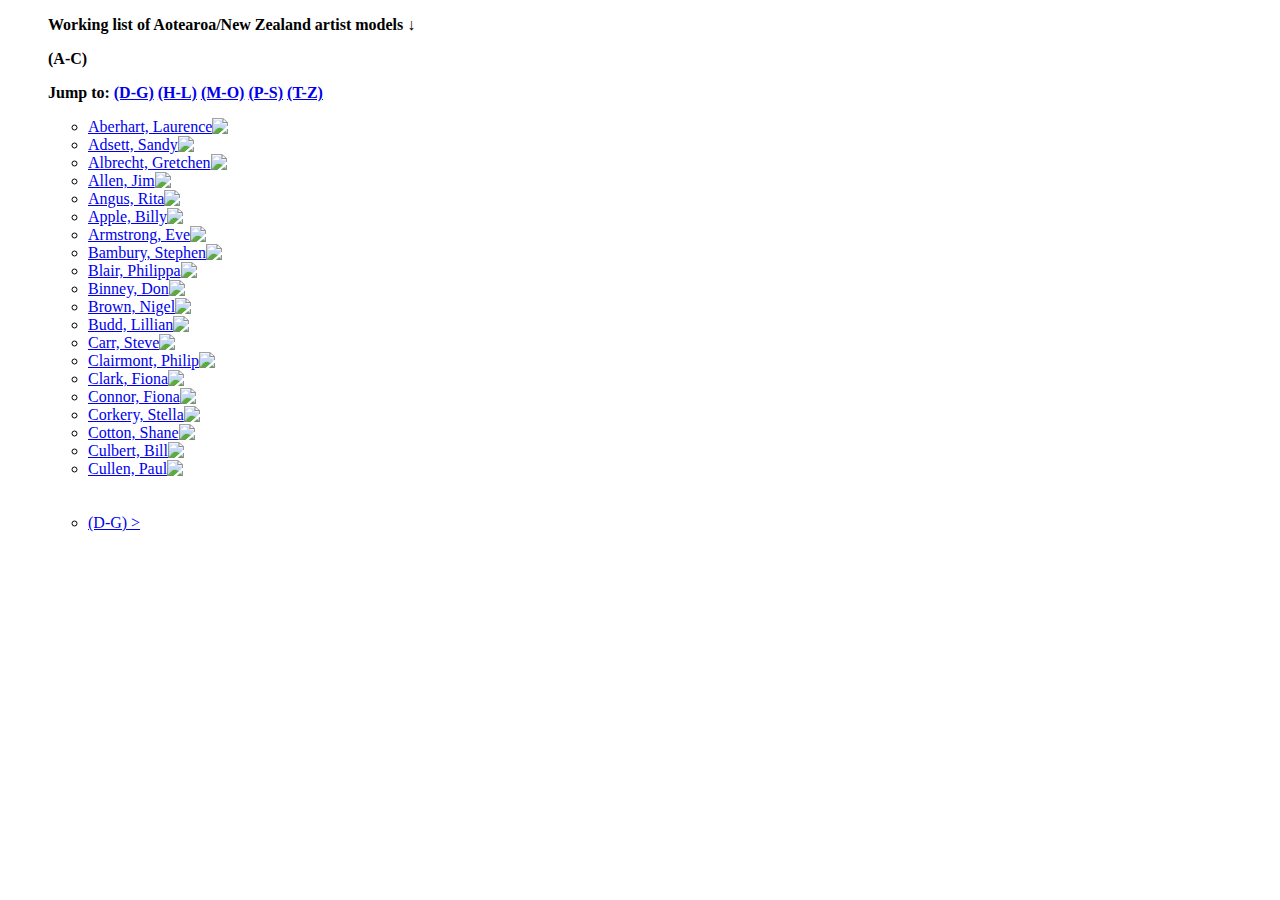
==== artists/index.html @ 8852d3e5 "Add files via upload" ====
<!DOCTYPE html>
<html>
  <head>
    <link href="https://fonts.googleapis.com/css?family=IBM+Plex+Sans" rel="stylesheet">     
    <meta content="width=device-width, initial-scale=1.0, user-scalable=0, minimum-scale=1.0, maximum-scale=1.0" name="viewport">
    <meta name="description" content="studio research site, tom hackshaw">
    <meta name='keywords' content="tom, hackshaw, back to the basics, bttb, nz, thac, site, research, art" />
    <meta name='author' content="Tom Hackshaw" />
    <meta name='copyright' content="2019" />
    <meta name='Robots' content="INDEX,FOLLOW" />
    <meta name='Revisit-after' content="1 Day" />
    <title>Working List</title>
    <link rel="shortcut icon" href="/">
  </head>
  <link href="/artists.css" rel="stylesheet" type="text/css">
  <body>
    <div class="layout">
      <ul>
        <p><b>Working list of Aotearoa/New Zealand artist models ↓</b></p>
        <p><b>(A-C)</b></p>
        <p><b>Jump to: <a href="http://bit.ly/2GhA3c8">(D-G)</a> <a href="/3">(H-L)</a> <a href="/4">(M-O)</a> <a href="/5">(P-S)</a> <a href="/6">(T-Z)</a></b></p>
      <ul>
        
      <li><a class="title title-folder" target="_blank" rel="noopener noreferrer" href="http://bit.ly/2HGPsF4" 
  onmouseover="document.getElementById('place-holder-1').src='/laurence.png';"
onmouseout="document.getElementById('place-holder-1').src='/space.png';">Aberhart, Laurence<img src="/space.png" id="place-holder-1" style="zindex: 100; position: absolute;" />
</a></li>
        
        <li><a class="title title-folder" target="_blank" rel="noopener noreferrer" href="http://bit.ly/2t46hQ0" onmouseover="document.getElementById('place-holder-1').src='/sandy.png';"
onmouseout="document.getElementById('place-holder-1').src='/space.png';">Adsett, Sandy<img src="/space.png" id="place-holder-1" style="zindex: 100; position: absolute;" />
</a></li>
        
        <li><a class="title title-folder" target="_blank" rel="noopener noreferrer" href="http://bit.ly/2DQYaNj" onmouseover="document.getElementById('place-holder-1').src='/gretchen.png';"
onmouseout="document.getElementById('place-holder-1').src='/space.png';">Albrecht, Gretchen<img src="/space.png" id="place-holder-1" style="zindex: 100; position: absolute;" />
</a></li>
        
        <li><a class="title title-folder" target="_blank" rel="noopener noreferrer" href="http://bit.ly/2D71Xo6" onmouseover="document.getElementById('place-holder-1').src='/jim.png';"
onmouseout="document.getElementById('place-holder-1').src='/space.png';">Allen, Jim<img src="/space.png" id="place-holder-1" style="zindex: 100; position: absolute;" />
</a></li>
        
        <li><a class="title title-folder" target="_blank" rel="noopener noreferrer" href="http://bit.ly/2TsdzbU" onmouseover="document.getElementById('place-holder-1').src='/rita.png';"
onmouseout="document.getElementById('place-holder-1').src='/space.png';">Angus, Rita<img src="/space.png" id="place-holder-1" style="zindex: 100; position: absolute;" />
</a></li>
        
        <li><a class="title title-folder" target="_blank" rel="noopener noreferrer" href="http://bit.ly/2WzNee5" onmouseover="document.getElementById('place-holder-1').src='/billy.png';"
onmouseout="document.getElementById('place-holder-1').src='/space.png';">Apple, Billy<img src="/space.png" id="place-holder-1" style="zindex: 100; position: absolute;" />
</a></li>
        
        <li><a class="title title-folder" target="_blank" rel="noopener noreferrer" href="http://bit.ly/2HLNZ0r" onmouseover="document.getElementById('place-holder-1').src='/eve.png';"
onmouseout="document.getElementById('place-holder-1').src='/space.png';">Armstrong, Eve<img src="/space.png" id="place-holder-1" style="zindex: 100; position: absolute;" />
</a></li>
        
        <li><a class="title title-folder" target="_blank" rel="noopener noreferrer" href="http://bit.ly/2G5P5lL" onmouseover="document.getElementById('place-holder-1').src='/stephen.png';"
onmouseout="document.getElementById('place-holder-1').src='/space.png';">Bambury, Stephen<img src="/space.png" id="place-holder-1" style="zindex: 100; position: absolute;" />
</a></li>
        
        <li><a class="title title-folder" target="_blank" rel="noopener noreferrer" href="http://bit.ly/2S7aH85" onmouseover="document.getElementById('place-holder-1').src='/philippa.png';"
onmouseout="document.getElementById('place-holder-1').src='/space.png';">Blair, Philippa<img src="/space.png" id="place-holder-1" style="zindex: 100; position: absolute;" />
</a></li>
        
        <li><a class="title title-folder" target="_blank" rel="noopener noreferrer" href="http://bit.ly/2sWVSG2" onmouseover="document.getElementById('place-holder-1').src='/don.png';"
onmouseout="document.getElementById('place-holder-1').src='/space.png';">Binney, Don<img src="/space.png" id="place-holder-1" style="zindex: 100; position: absolute;" />
</a></li>
        
        <li><a class="title title-folder" target="_blank" rel="noopener noreferrer" href="http://bit.ly/2DP0Uuc" onmouseover="document.getElementById('place-holder-1').src='/nigel.png';"
onmouseout="document.getElementById('place-holder-1').src='/space.png';">Brown, Nigel<img src="/space.png" id="place-holder-1" style="zindex: 100; position: absolute;" />
</a></li>
        
        <li><a class="title title-folder" target="_blank" rel="noopener noreferrer" href="http://bit.ly/2UzCsm6" onmouseover="document.getElementById('place-holder-1').src='/lillian.png';"
onmouseout="document.getElementById('place-holder-1').src='/space.png';">Budd, Lillian<img src="/space.png" id="place-holder-1" style="zindex: 100; position: absolute;" />
</a></li>
        
        <li><a class="title title-folder" target="_blank" rel="noopener noreferrer" href="http://bit.ly/2Bq0dpZ" onmouseover="document.getElementById('place-holder-1').src='/steve.png';"
onmouseout="document.getElementById('place-holder-1').src='/space.png';">Carr, Steve<img src="/space.png" id="place-holder-1" style="zindex: 100; position: absolute;" />
</a></li>
        
        <li><a class="title title-folder" target="_blank" rel="noopener noreferrer" href="http://bit.ly/2RxQnHA" onmouseover="document.getElementById('place-holder-1').src='/philip.png';"
onmouseout="document.getElementById('place-holder-1').src='/space.png';">Clairmont, Philip<img src="/space.png" id="place-holder-1" style="zindex: 100; position: absolute;" />
</a></li>
        
        <li><a class="title title-folder" target="_blank" rel="noopener noreferrer" href="http://bit.ly/2D0pB5w" onmouseover="document.getElementById('place-holder-1').src='/fiona.png';"
onmouseout="document.getElementById('place-holder-1').src='/space.png';">Clark, Fiona<img src="/space.png" id="place-holder-1" style="zindex: 100; position: absolute;" />
</a></li>
                        
      <li><a class="title title-folder" target="_blank" rel="noopener noreferrer" href="http://bit.ly/2CZyn3M" onmouseover="document.getElementById('place-holder-1').src='/fionac.png';"
onmouseout="document.getElementById('place-holder-1').src='/space.png';">Connor, Fiona<img src="/space.png" id="place-holder-1" style="zindex: 100; position: absolute;" />
</a></li>
        
        <li><a class="title title-folder" target="_blank" rel="noopener noreferrer" href="http://bit.ly/2Sn0UtF" onmouseover="document.getElementById('place-holder-1').src='/stella.png';"
onmouseout="document.getElementById('place-holder-1').src='/space.png';">Corkery, Stella<img src="/space.png" id="place-holder-1" style="zindex: 100; position: absolute;" />
</a></li>
        
        <li><a class="title title-folder" target="_blank" rel="noopener noreferrer" href="http://bit.ly/2BgtB1P" onmouseover="document.getElementById('place-holder-1').src='/shane.png';"
onmouseout="document.getElementById('place-holder-1').src='/space.png';">Cotton, Shane<img src="/space.png" id="place-holder-1" style="zindex: 100; position: absolute;" />
</a></li>
        
        <li><a class="title title-folder" target="_blank" rel="noopener noreferrer" href="http://bit.ly/2Sebq6D" onmouseover="document.getElementById('place-holder-1').src='/bill.png';"
onmouseout="document.getElementById('place-holder-1').src='/space.png';">Culbert, Bill<img src="/space.png" id="place-holder-1" style="zindex: 100; position: absolute;" />
</a></li>
        
        <li><a class="title title-folder" target="_blank" rel="noopener noreferrer" href="http://bit.ly/2sYLbTg" onmouseover="document.getElementById('place-holder-1').src='/paul.png';"
onmouseout="document.getElementById('place-holder-1').src='/space.png';">Cullen, Paul<img src="/space.png" id="place-holder-1" style="zindex: 100; position: absolute;" />
</a></li><br><br>
        
        <li><a class="title title-folder" href="http://bit.ly/2GhA3c8">(D-G) ></a></li>
        
        
        
        <br><br>
       
        
      </ul>
    </div>
      <script src="//instant.page/1.1.0" type="module" integrity="sha384-EwBObn5QAxP8f09iemwAJljc+sU+eUXeL9vSBw1eNmVarwhKk2F9vBEpaN9rsrtp"></script>
  </body>
</html>
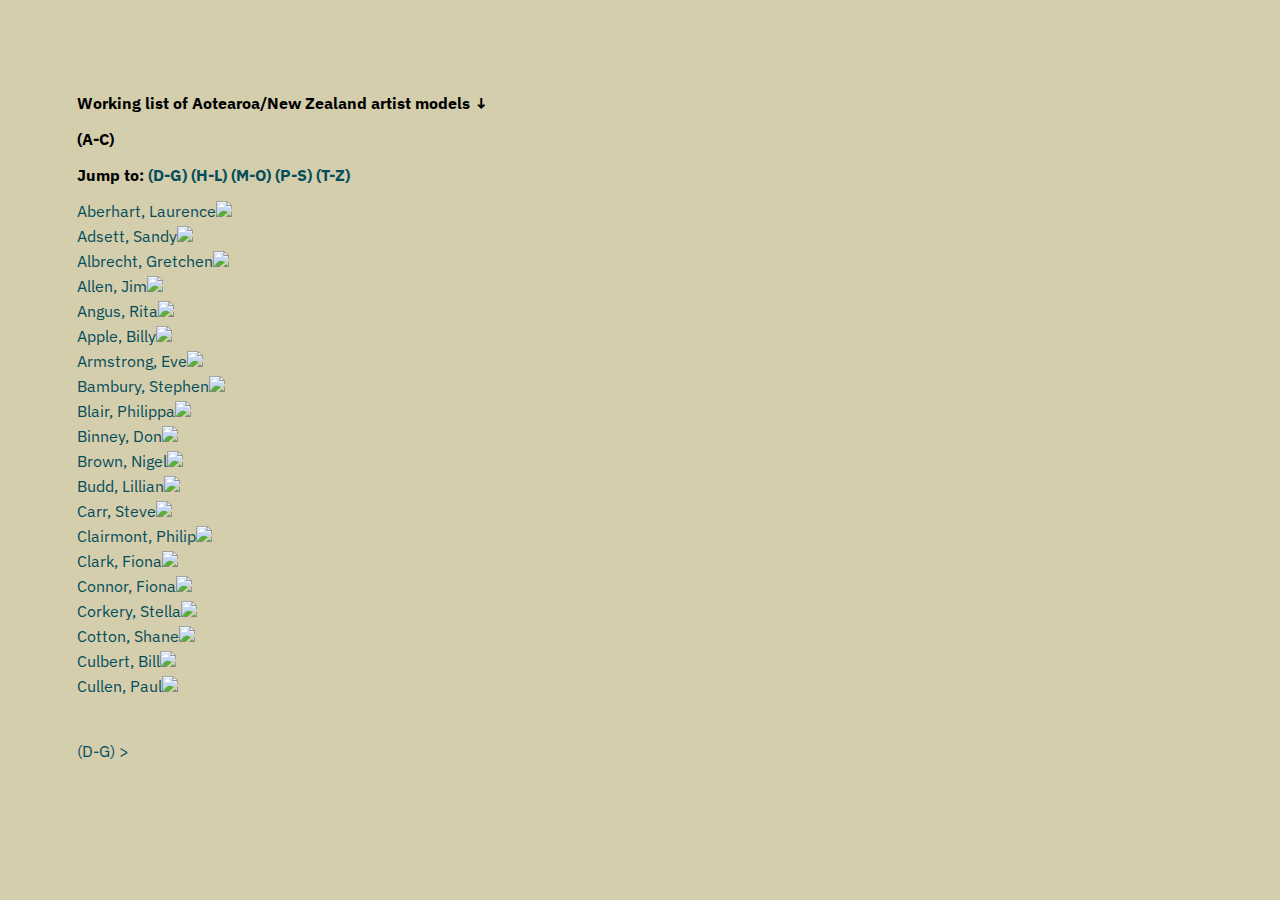
==== commit 0ce42f3e: "Update index.html" ====
--- a/artists/index.html
+++ b/artists/index.html
@@ -12,13 +12,13 @@
     <title>Working List</title>
     <link rel="shortcut icon" href="/">
   </head>
-  <link href="/artists.css" rel="stylesheet" type="text/css">
+  <link href="/artists/artists.css" rel="stylesheet" type="text/css">
   <body>
     <div class="layout">
       <ul>
         <p><b>Working list of Aotearoa/New Zealand artist models ↓</b></p>
         <p><b>(A-C)</b></p>
-        <p><b>Jump to: <a href="http://bit.ly/2GhA3c8">(D-G)</a> <a href="/3">(H-L)</a> <a href="/4">(M-O)</a> <a href="/5">(P-S)</a> <a href="/6">(T-Z)</a></b></p>
+        <p><b>Jump to: <a href="/artists/2">(D-G)</a> <a href="/artists/3">(H-L)</a> <a href="/artists/4">(M-O)</a> <a href="/artists/5">(P-S)</a> <a href="/artists/6">(T-Z)</a></b></p>
       <ul>
         
       <li><a class="title title-folder" target="_blank" rel="noopener noreferrer" href="http://bit.ly/2HGPsF4" 
@@ -102,7 +102,7 @@
 onmouseout="document.getElementById('place-holder-1').src='/space.png';">Cullen, Paul<img src="/space.png" id="place-holder-1" style="zindex: 100; position: absolute;" />
 </a></li><br><br>
         
-        <li><a class="title title-folder" href="http://bit.ly/2GhA3c8">(D-G) ></a></li>
+        <li><a class="title title-folder" href="/artists/2">(D-G) ></a></li>
         
         
         
--- a/artists/artists.css
+++ b/artists/artists.css
@@ -0,0 +1,221 @@
+body {
+  text-rendering: optimizeLegibility;
+  -webkit-overflow-scrolling: touch;
+  -webkit-font-smoothing: antialiased;
+  margin: 0;
+  padding: 0;
+  color: #000000;
+  font-family: 'IBM Plex Sans', sans-serif;
+  background-color: #D5CEAD;
+}
+ul {
+  list-style: none;
+  padding: 0;
+  margin: 0;
+}
+li {
+  -ms-box-orient: horizontal;
+  display: -webkit-box;
+  display: -moz-box;
+  display: -ms-flexbox;
+  display: -moz-flex;
+  display: -webkit-flex;
+  display: flex;
+
+  -ms-flex-wrap: wrap;
+  flex-wrap: wrap;
+  -webkit-flex-wrap: wrap;
+
+  // -webkit-box-pack: space-between;
+  // -ms-flex-pack: space-between;
+  // justify-content: space-between;
+
+  -webkit-box-align: center;
+  -ms-flex-align: center;
+  align-items: center;
+
+  margin-bottom: 15px;
+}
+.title-folder {
+  width: 100%;
+}
+.item-media {
+  padding-bottom: 15px;
+  border-bottom: 1px solid #111;
+}
+.contact-link {
+  position: fixed;
+  left: 0; bottom: 0;
+  padding: 6%;
+}
+a {
+  color: #044D5B;
+  text-decoration: none;
+}
+a:hover {
+  text-decoration: underline;
+}
+video {
+  display: block;
+  width: 100%;
+}
+.layout {
+  padding: 6%;
+  max-width: 620px;
+  position: relative;
+  z-index: 1;
+}
+.link-download {
+  display: none;
+  margin-bottom: 30px;
+}
+.breadcrumbs {
+  margin-bottom: 30px;
+}
+.breadcrumbs a {
+  text-decoration: underline;
+}
+.image {
+  margin: 15px 0;
+}
+.image img {
+  display: block;
+  width: 100%;
+}
+button {
+  border: 0;
+  background: transparent;
+  cursor: pointer;
+  padding: 0;
+  font-size: 1em;
+  outline: none;
+}
+input {
+  outline: none;
+}
+button:hover {
+  text-decoration: underline;
+}
+button.active {
+  text-decoration: underline;
+}
+.txt {
+  margin-bottom: 15px;
+}
+.audio {
+  margin-bottom: 15px;
+}
+.audio video {
+  margin-bottom: 5px;
+}
+.audio > span,
+.audio > button,
+.audio > a {
+  display: inline-block;
+  vertical-align: middle;
+}
+.audio .time {
+  margin-right: 15px;
+  text-align: right;
+  width: 92px;
+}
+.audio > button {
+  text-align: left;
+  width: 53px;
+  margin-right: 15px;
+}
+.audio input {
+  width: 100%;
+}
+iframe {
+  width: 100%;
+}
+canvas {
+  display: block;
+  position: fixed;
+  left: 0; top: 0;
+  width: 100%; height: 100%;
+  z-index: 0;
+}
+.item-media .title {
+  width: 100%;
+  margin-bottom: 5px;
+}
+.item-media .button-play {
+  width: 53px;
+  text-align: left;
+  margin-right: 20px;
+}
+.item-media .duration {
+  width: 50px;
+  margin-right: 20px;
+}
+.item-media .time {
+  opacity: 0;
+  text-align: right;
+  width: 55px;
+}
+.item-media video {
+  display: none;
+  margin-top: 10px;
+}
+.item-media .timeline {
+  display: none;
+
+  width: 100%;
+}
+.item-media.active .timeline {
+  display: block;
+}
+.item-media.active .time {
+  opacity: 1;
+}
+.item-media.active video {
+  display: block;
+}
+@media only screen and (min-width: 760px) {
+  .link-download {
+    display: inline-block;
+  }
+  .item-media .title {
+    order: 2;
+    -webkit-order: 2;
+    width: 65%;
+    margin-bottom: 0;
+  }
+  .item-media .button-play {
+    order: 1;
+    -webkit-order: 1;
+  }
+  .item-media .time {
+    order: 3;
+    -webkit-order: 3;
+  }
+  .item-media .duration {
+    order: 4;
+    -webkit-order: 4;
+  }
+  .item-media .button-download {
+    order: 5;
+    -webkit-order: 5;
+  }
+  .item-media video {
+    order: 6;
+    -webkit-order: 6;
+  }
+  .item-media .timeline {
+    order: 7;
+    -webkit-order: 7;
+  }
+  li {
+    margin-bottom: 5px;
+  }
+  .item-media {
+    padding: 0;
+    border: 0;
+  }
+  .audio > button {
+    width: 79%;
+    margin-right: 0;
+  }
+}
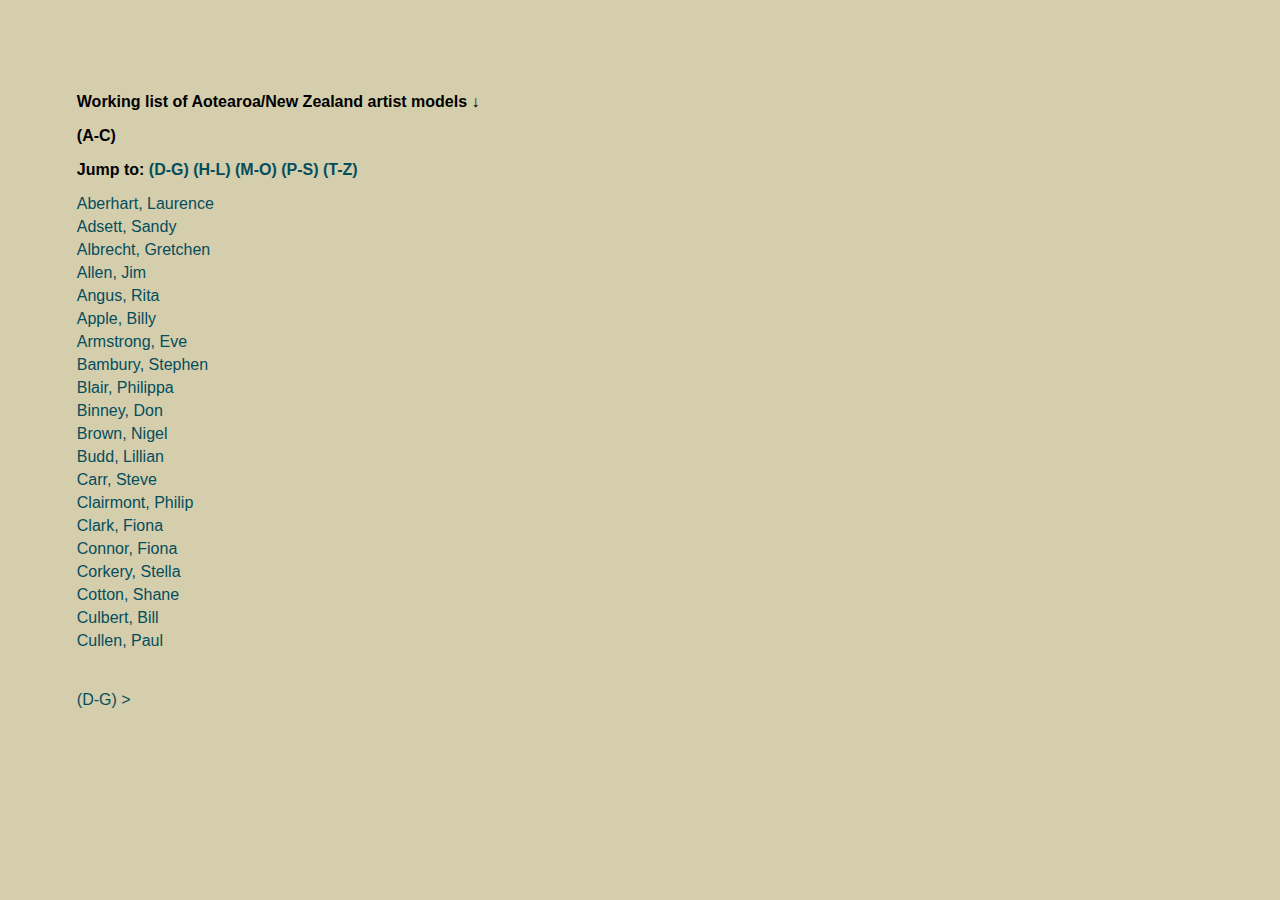
==== commit e3165293: "Update index.html" ====
--- a/artists/index.html
+++ b/artists/index.html
@@ -1,7 +1,6 @@
 <!DOCTYPE html>
 <html>
   <head>
-    <link href="https://fonts.googleapis.com/css?family=IBM+Plex+Sans" rel="stylesheet">     
     <meta content="width=device-width, initial-scale=1.0, user-scalable=0, minimum-scale=1.0, maximum-scale=1.0" name="viewport">
     <meta name="description" content="studio research site, tom hackshaw">
     <meta name='keywords' content="tom, hackshaw, back to the basics, bttb, nz, thac, site, research, art" />
@@ -9,7 +8,7 @@
     <meta name='copyright' content="2019" />
     <meta name='Robots' content="INDEX,FOLLOW" />
     <meta name='Revisit-after' content="1 Day" />
-    <title>Working List</title>
+    <title>/amop</title>
     <link rel="shortcut icon" href="/">
   </head>
   <link href="/artists/artists.css" rel="stylesheet" type="text/css">
